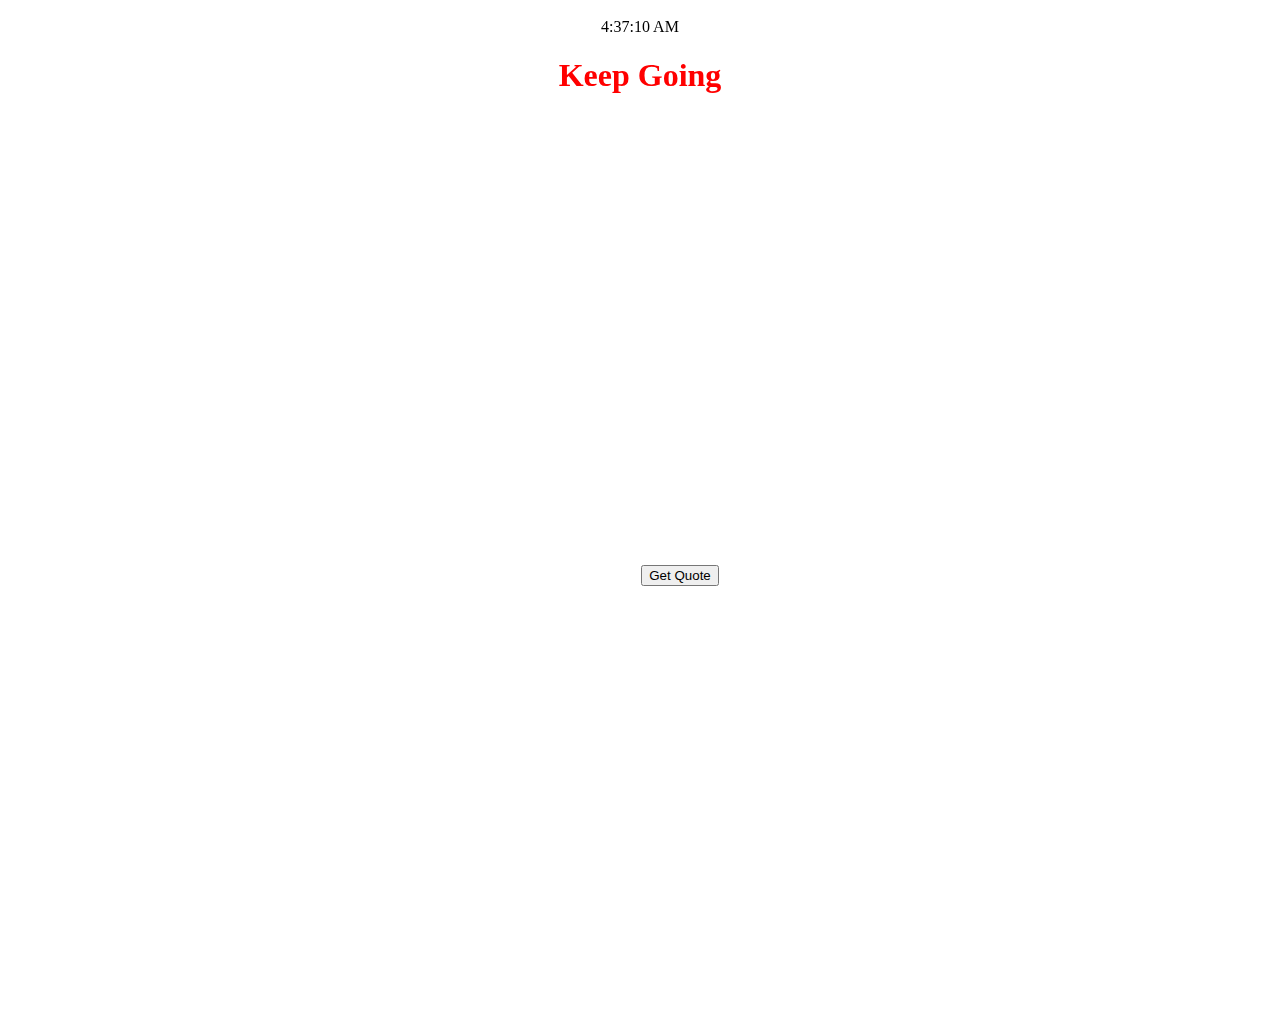
==== index.html @ 00e1552b "I dont even know anymore" ====
<!DOCTYPE html>
<html lang="en">
  <head>
    <link rel="stylesheet" href="styles.css" />
    <meta charset="UTF-8" />
    <meta name="viewport" content="width=device-width, initial-scale=1.0" />
    <title>Document</title>
  </head>

  <header>
    <nav id="navbar">
      <div id="clock"></div>
      <h1>Keep Going</h1>
    </nav>
  </header>
  <body>
    <div id="random-image"></div>

    <div id="quote-container">
      <blockquote id="quote"></blockquote>
      <p id="author"></p>
      <button onclick="fetchQuote(); getRandomImage()">Get Quote</button>
    </div>
    <script src="main.js"></script>
    <script src="randomImage.js"></script>
  </body>
</html>
---- styles.css ----
#quote-container {
  display: flex;
  justify-content: center;
  align-items: center;
  height: 100vh;
  margin: 0;
}

#navbar {
  padding: 10px 0;
  position: sticky;
  top: 0;
  z-index: 100;
}
h1 {
  text-align: center;
  color: red;
}

div {
  text-align: center;
}
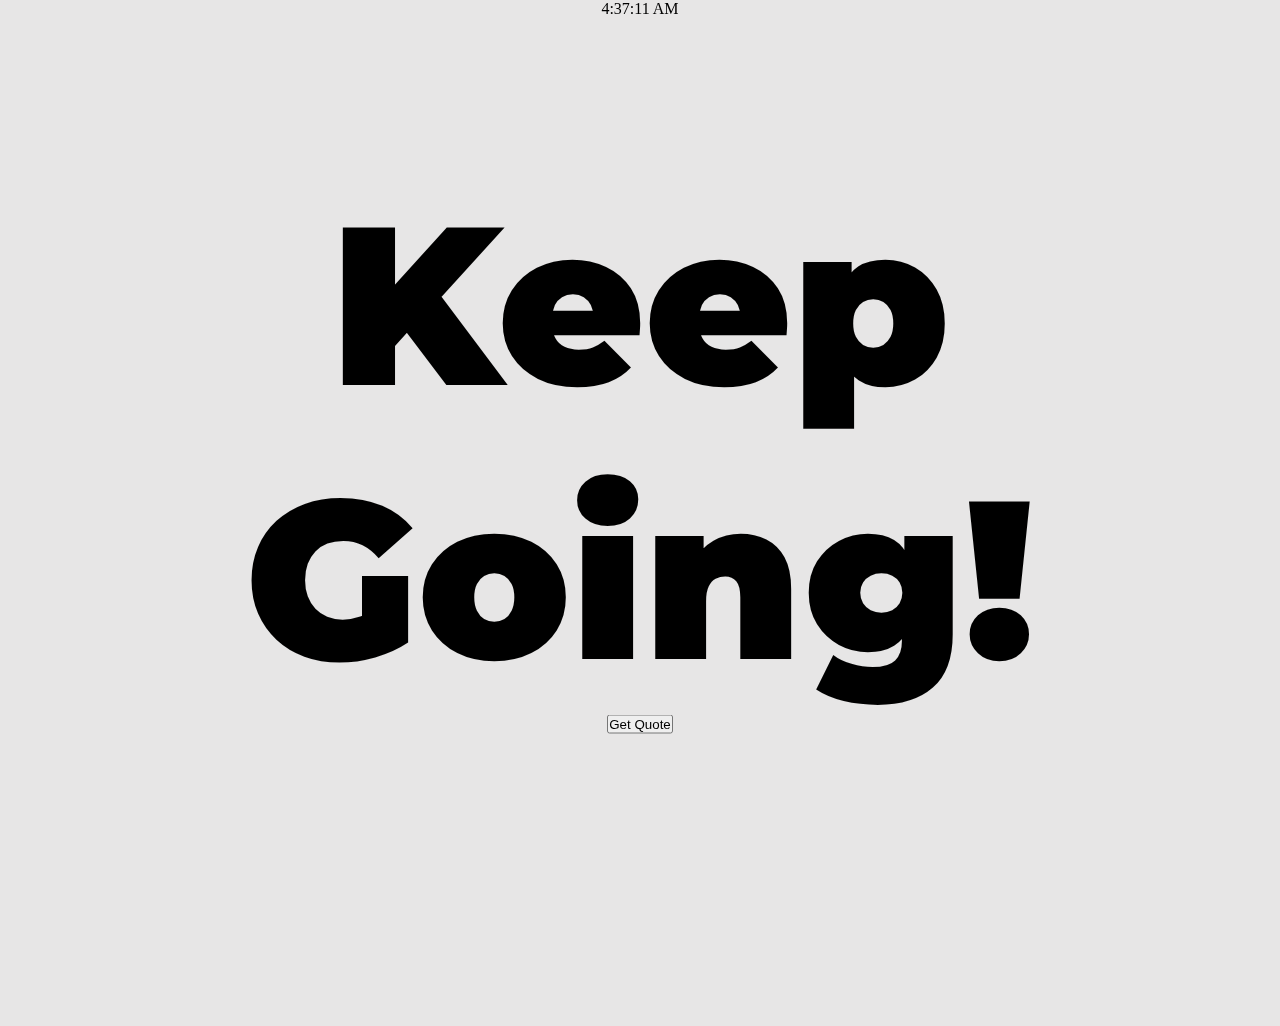
==== commit 59e83b00: "styling" ====
--- a/index.html
+++ b/index.html
@@ -8,18 +8,30 @@
   </head>
 
   <header>
-    <nav id="navbar">
+    <!-- <nav id="navbar"> -->
       <div id="clock"></div>
-      <h1>Keep Going</h1>
-    </nav>
+      <div class="container">
+	<div class="title">
+    <h1>Keep Going!</h1>
+		<blockquote id="quote"></blockquote>
+      <p id="author"></p>
+      <button onclick="fetchQuote(); getRandomImage()">Get Quote</button>
+	</div>
+	<div class="ghost">
+		<div></div>
+		<div></div>
+		<div></div>
+		<div></div>
+		<div></div>
+	</div>
+</div>
+    <!-- </nav> -->
   </header>
   <body>
     <div id="random-image"></div>
 
     <div id="quote-container">
-      <blockquote id="quote"></blockquote>
-      <p id="author"></p>
-      <button onclick="fetchQuote(); getRandomImage()">Get Quote</button>
+      
     </div>
     <script src="main.js"></script>
     <script src="randomImage.js"></script>
--- a/styles.css
+++ b/styles.css
@@ -1,3 +1,104 @@
+@import url("https://fonts.googleapis.com/css2?family=Montserrat:wght@900&display=swap");
+
+* {
+	padding: 0;
+	margin: 0;
+	box-sizing: border-box;
+}
+
+body {
+	min-height: 100vh;
+	display: grid;
+	place-items: center;
+
+	--bkg: #5eb3fd;
+	--white: #e7e6e6;
+
+	background-color: var(--white);
+	background-image: url("https://www.transparenttextures.com/patterns/concrete-wall.png");
+}
+
+.container {
+	width: 100%;
+	height: 100%;
+	display: grid;
+	place-items: center;
+	overflow: hidden;
+}
+
+.title {
+	position: absolute;
+	top: 50%;
+	left: 50%;
+	transform: translate(-50%, -50%);
+}
+.title h1 {
+	font-size: 25vmin;
+	font-weight: 900;
+	font-family: "Montserrat", sans-serif;
+	color: black;
+}
+
+.ghost {
+	width: 8vmin;
+	height: 12vmin;
+	background-color: var(--white);
+	background-image: url("https://www.transparenttextures.com/patterns/concrete-wall.png");
+	background-image: radial-gradient(ellipse at 35% 40%, #000 8%, transparent 0%),
+		radial-gradient(ellipse at 65% 40%, #000 8%, transparent 0%),
+		radial-gradient(ellipse at 50% 60%, #000 8%, transparent 0%);
+	border-radius: 100% / 70% 70% 0% 0%;
+	transform: translateX(100em) rotateZ(-90deg);
+	position: relative;
+	opacity: 0.9;
+	mix-blend-mode: exclusion;
+	animation: ghostMove 4s ease-out infinite;
+}
+@keyframes ghostMove {
+	0% {
+		transform: translateX(30em) rotateZ(-90deg);
+	}
+	100% {
+		transform: translateX(-35em) rotateZ(-90deg);
+	}
+}
+.ghost div {
+	position: absolute;
+	width: 20%;
+	background-color: var(--white);
+	background-image: url("https://www.transparenttextures.com/patterns/concrete-wall.png");
+}
+.ghost div:nth-of-type(1) {
+	height: 7vmin;
+	left: 0;
+	bottom: -6vmin;
+	border-radius: 100% / 0% 0% 50% 50%;
+}
+.ghost div:nth-of-type(2),
+.ghost div:nth-of-type(4) {
+	height: 4vmin;
+	left: 20%;
+	bottom: -3vmin;
+	border-radius: 100% / 50% 50% 0% 0%;
+	background-color: transparent;
+}
+.ghost div:nth-of-type(3) {
+	height: 4vmin;
+	left: 40%;
+	bottom: -3.95vmin;
+	border-radius: 100% / 0% 0% 60% 60%;
+	background-color: var(--white);
+}
+.ghost div:nth-of-type(4) {
+	left: 60%;
+}
+.ghost div:nth-of-type(5) {
+	height: 3vmin;
+	left: 80%;
+	bottom: -2.9vmin;
+	border-radius: 100% / 0% 0% 70% 70%;
+	background-color: var(--white);
+}
 #quote-container {
   display: flex;
   justify-content: center;
@@ -12,10 +113,7 @@
   top: 0;
   z-index: 100;
 }
-h1 {
-  text-align: center;
-  color: red;
-}
+
 
 div {
   text-align: center;
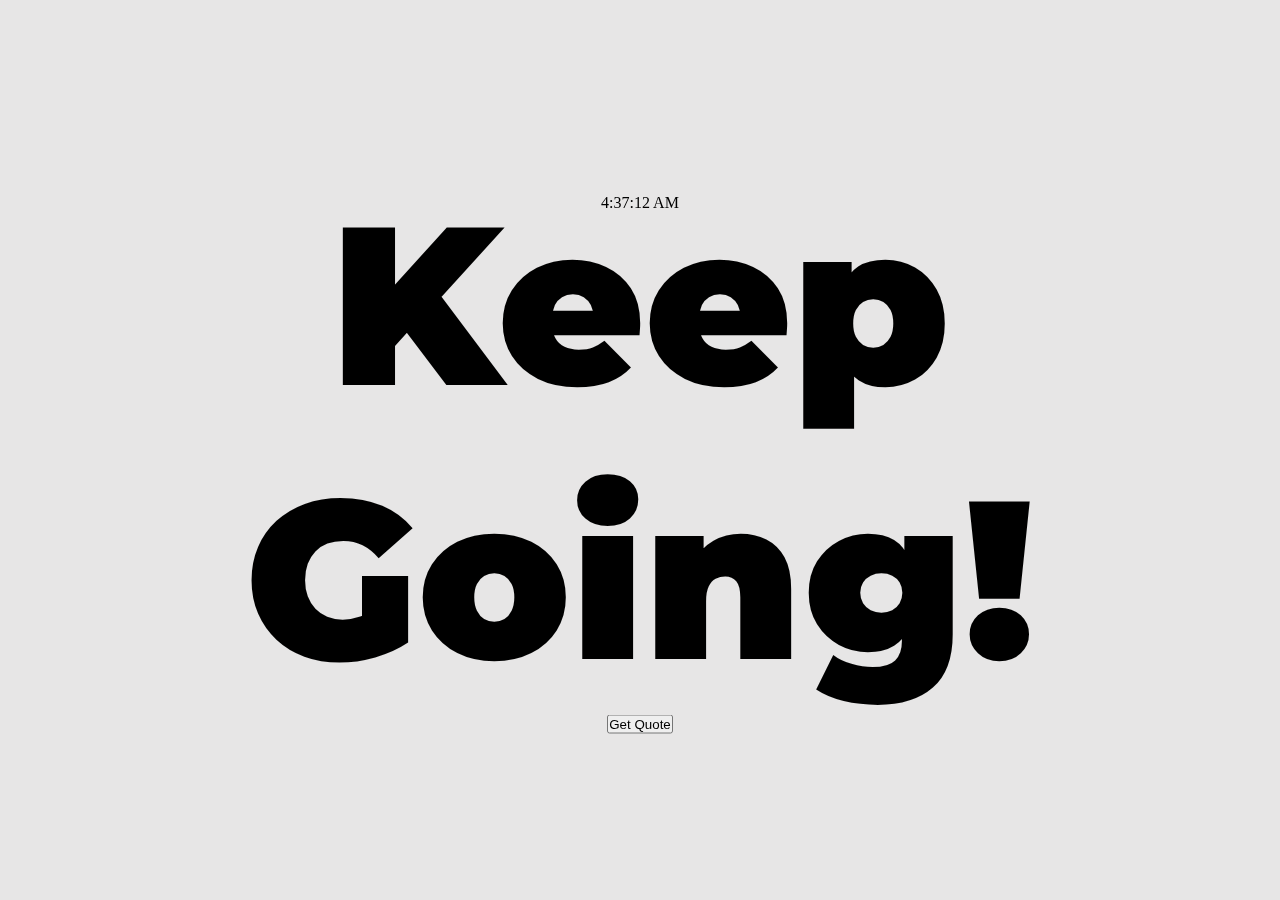
==== commit 7f0e8ba3: "messing with the moving ghost" ====
--- a/index.html
+++ b/index.html
@@ -9,30 +9,28 @@
 
   <header>
     <!-- <nav id="navbar"> -->
-      <div id="clock"></div>
-      <div class="container">
-	<div class="title">
-    <h1>Keep Going!</h1>
-		<blockquote id="quote"></blockquote>
-      <p id="author"></p>
-      <button onclick="fetchQuote(); getRandomImage()">Get Quote</button>
-	</div>
-	<div class="ghost">
-		<div></div>
-		<div></div>
-		<div></div>
-		<div></div>
-		<div></div>
-	</div>
-</div>
+    <div id="clock"></div>
+    <div class="container">
+      <div class="ghost">
+        <div></div>
+        <div></div>
+        <div></div>
+        <div></div>
+        <div></div>
+      </div>
+      <div class="title">
+        <h1>Keep Going!</h1>
+        <blockquote id="quote"></blockquote>
+        <p id="author"></p>
+        <button onclick="fetchQuote(); getRandomImage()">Get Quote</button>
+      </div>
+    </div>
     <!-- </nav> -->
   </header>
   <body>
     <div id="random-image"></div>
 
-    <div id="quote-container">
-      
-    </div>
+    <div class="title" id="quote-container"></div>
     <script src="main.js"></script>
     <script src="randomImage.js"></script>
   </body>
--- a/styles.css
+++ b/styles.css
@@ -1,103 +1,103 @@
 @import url("https://fonts.googleapis.com/css2?family=Montserrat:wght@900&display=swap");
 
 * {
-	padding: 0;
-	margin: 0;
-	box-sizing: border-box;
+  padding: 0;
+  margin: 0;
+  box-sizing: border-box;
 }
 
 body {
-	min-height: 100vh;
-	display: grid;
-	place-items: center;
+  min-height: 100vh;
+  display: grid;
+  place-items: center;
 
-	--bkg: #5eb3fd;
-	--white: #e7e6e6;
+  --bkg: #5eb3fd;
+  --white: #e7e6e6;
 
-	background-color: var(--white);
-	background-image: url("https://www.transparenttextures.com/patterns/concrete-wall.png");
+  background-color: var(--white);
+  background-image: url("https://www.transparenttextures.com/patterns/concrete-wall.png");
 }
 
 .container {
-	width: 100%;
-	height: 100%;
-	display: grid;
-	place-items: center;
-	overflow: hidden;
+  width: 100%;
+  height: 100%;
+  display: grid;
+  place-items: center;
+  overflow: hidden;
 }
 
 .title {
-	position: absolute;
-	top: 50%;
-	left: 50%;
-	transform: translate(-50%, -50%);
+  position: absolute;
+  top: 50%;
+  left: 50%;
+  transform: translate(-50%, -50%);
 }
 .title h1 {
-	font-size: 25vmin;
-	font-weight: 900;
-	font-family: "Montserrat", sans-serif;
-	color: black;
+  font-size: 25vmin;
+  font-weight: 900;
+  font-family: "Montserrat", sans-serif;
+  color: black;
 }
 
 .ghost {
-	width: 8vmin;
-	height: 12vmin;
-	background-color: var(--white);
-	background-image: url("https://www.transparenttextures.com/patterns/concrete-wall.png");
-	background-image: radial-gradient(ellipse at 35% 40%, #000 8%, transparent 0%),
-		radial-gradient(ellipse at 65% 40%, #000 8%, transparent 0%),
-		radial-gradient(ellipse at 50% 60%, #000 8%, transparent 0%);
-	border-radius: 100% / 70% 70% 0% 0%;
-	transform: translateX(100em) rotateZ(-90deg);
-	position: relative;
-	opacity: 0.9;
-	mix-blend-mode: exclusion;
-	animation: ghostMove 4s ease-out infinite;
+  width: 8vmin;
+  height: 12vmin;
+  background-color: var(--white);
+  background-image: url("https://www.transparenttextures.com/patterns/concrete-wall.png");
+  background-image: radial-gradient(ellipse at 35% 40%, #000 8%, transparent 0%),
+    radial-gradient(ellipse at 65% 40%, #000 8%, transparent 0%),
+    radial-gradient(ellipse at 50% 60%, #000 8%, transparent 0%);
+  border-radius: 100% / 70% 70% 0% 0%;
+  transform: translateX(100em) rotateZ(-90deg);
+  position: relative;
+  opacity: 0.9;
+  mix-blend-mode: exclusion;
+  animation: ghostMove 4s ease-out infinite;
 }
 @keyframes ghostMove {
-	0% {
-		transform: translateX(30em) rotateZ(-90deg);
-	}
-	100% {
-		transform: translateX(-35em) rotateZ(-90deg);
-	}
+  0% {
+    transform: translateX(30em) rotateZ(-90deg);
+  }
+  100% {
+    transform: translateX(-35em) rotateZ(-90deg);
+  }
 }
 .ghost div {
-	position: absolute;
-	width: 20%;
-	background-color: var(--white);
-	background-image: url("https://www.transparenttextures.com/patterns/concrete-wall.png");
+  position: absolute;
+  width: 20%;
+  background-color: var(--white);
+  background-image: url("https://www.transparenttextures.com/patterns/concrete-wall.png");
 }
 .ghost div:nth-of-type(1) {
-	height: 7vmin;
-	left: 0;
-	bottom: -6vmin;
-	border-radius: 100% / 0% 0% 50% 50%;
+  height: 7vmin;
+  left: 0;
+  bottom: -6vmin;
+  border-radius: 100% / 0% 0% 50% 50%;
 }
 .ghost div:nth-of-type(2),
 .ghost div:nth-of-type(4) {
-	height: 4vmin;
-	left: 20%;
-	bottom: -3vmin;
-	border-radius: 100% / 50% 50% 0% 0%;
-	background-color: transparent;
+  height: 4vmin;
+  left: 20%;
+  bottom: -3vmin;
+  border-radius: 100% / 50% 50% 0% 0%;
+  background-color: transparent;
 }
 .ghost div:nth-of-type(3) {
-	height: 4vmin;
-	left: 40%;
-	bottom: -3.95vmin;
-	border-radius: 100% / 0% 0% 60% 60%;
-	background-color: var(--white);
+  height: 4vmin;
+  left: 40%;
+  bottom: -3.95vmin;
+  border-radius: 100% / 0% 0% 60% 60%;
+  background-color: var(--white);
 }
 .ghost div:nth-of-type(4) {
-	left: 60%;
+  left: 60%;
 }
 .ghost div:nth-of-type(5) {
-	height: 3vmin;
-	left: 80%;
-	bottom: -2.9vmin;
-	border-radius: 100% / 0% 0% 70% 70%;
-	background-color: var(--white);
+  height: 3vmin;
+  left: 80%;
+  bottom: -2.9vmin;
+  border-radius: 100% / 0% 0% 70% 70%;
+  background-color: var(--white);
 }
 #quote-container {
   display: flex;
@@ -114,7 +114,6 @@
   z-index: 100;
 }
 
-
 div {
   text-align: center;
 }
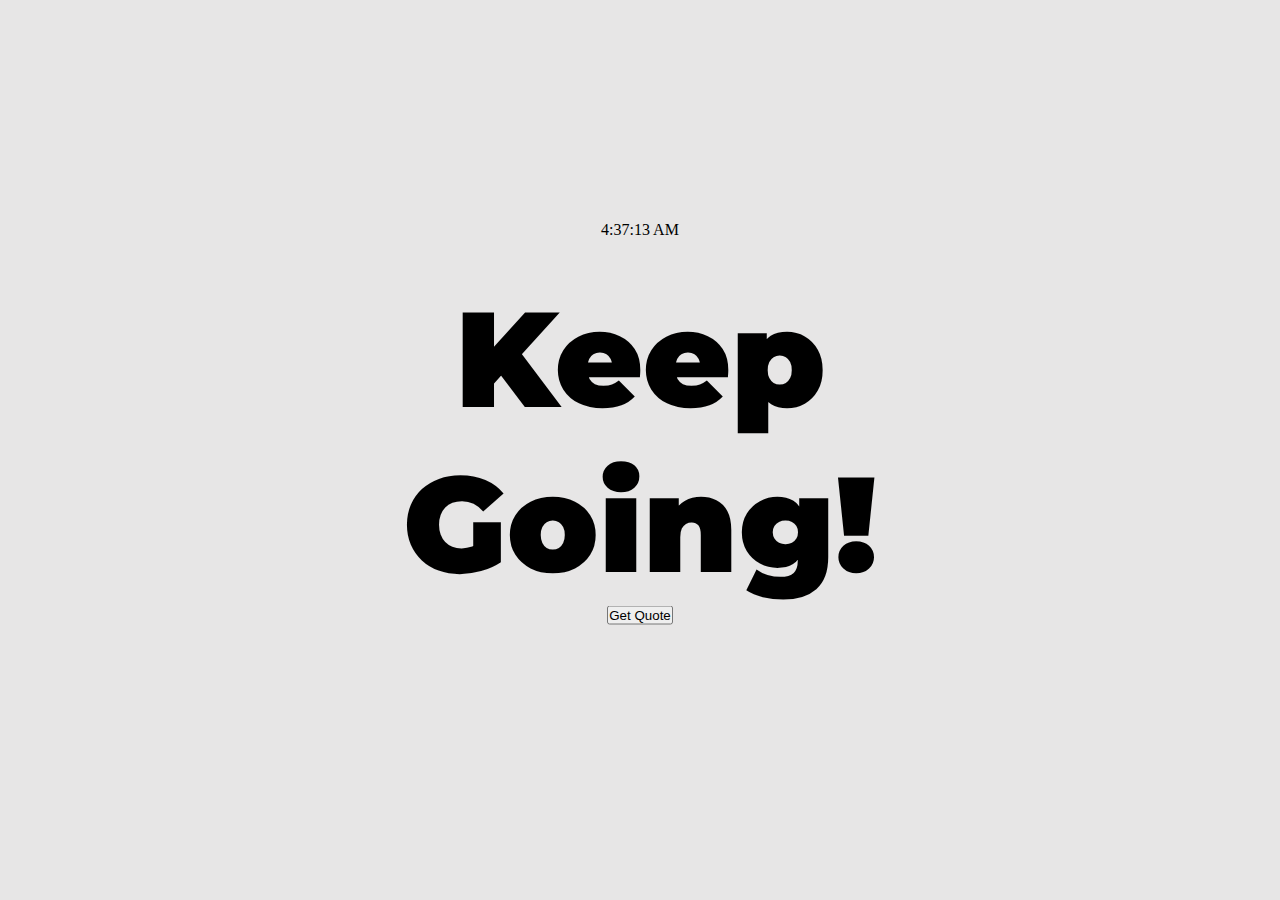
==== commit 185d55a3: "chamges" ====
--- a/index.html
+++ b/index.html
@@ -11,13 +11,13 @@
     <!-- <nav id="navbar"> -->
     <div id="clock"></div>
     <div class="container">
-      <div class="ghost">
+      <!-- <div class="ghost">
         <div></div>
         <div></div>
         <div></div>
         <div></div>
         <div></div>
-      </div>
+      </div> -->
       <div class="title">
         <h1>Keep Going!</h1>
         <blockquote id="quote"></blockquote>
--- a/styles.css
+++ b/styles.css
@@ -17,7 +17,9 @@
   background-color: var(--white);
   background-image: url("https://www.transparenttextures.com/patterns/concrete-wall.png");
 }
-
+#clock {
+  text-size-adjust: 100px;
+}
 .container {
   width: 100%;
   height: 100%;
@@ -33,7 +35,7 @@
   transform: translate(-50%, -50%);
 }
 .title h1 {
-  font-size: 25vmin;
+  font-size: 15vmin;
   font-weight: 900;
   font-family: "Montserrat", sans-serif;
   color: black;
